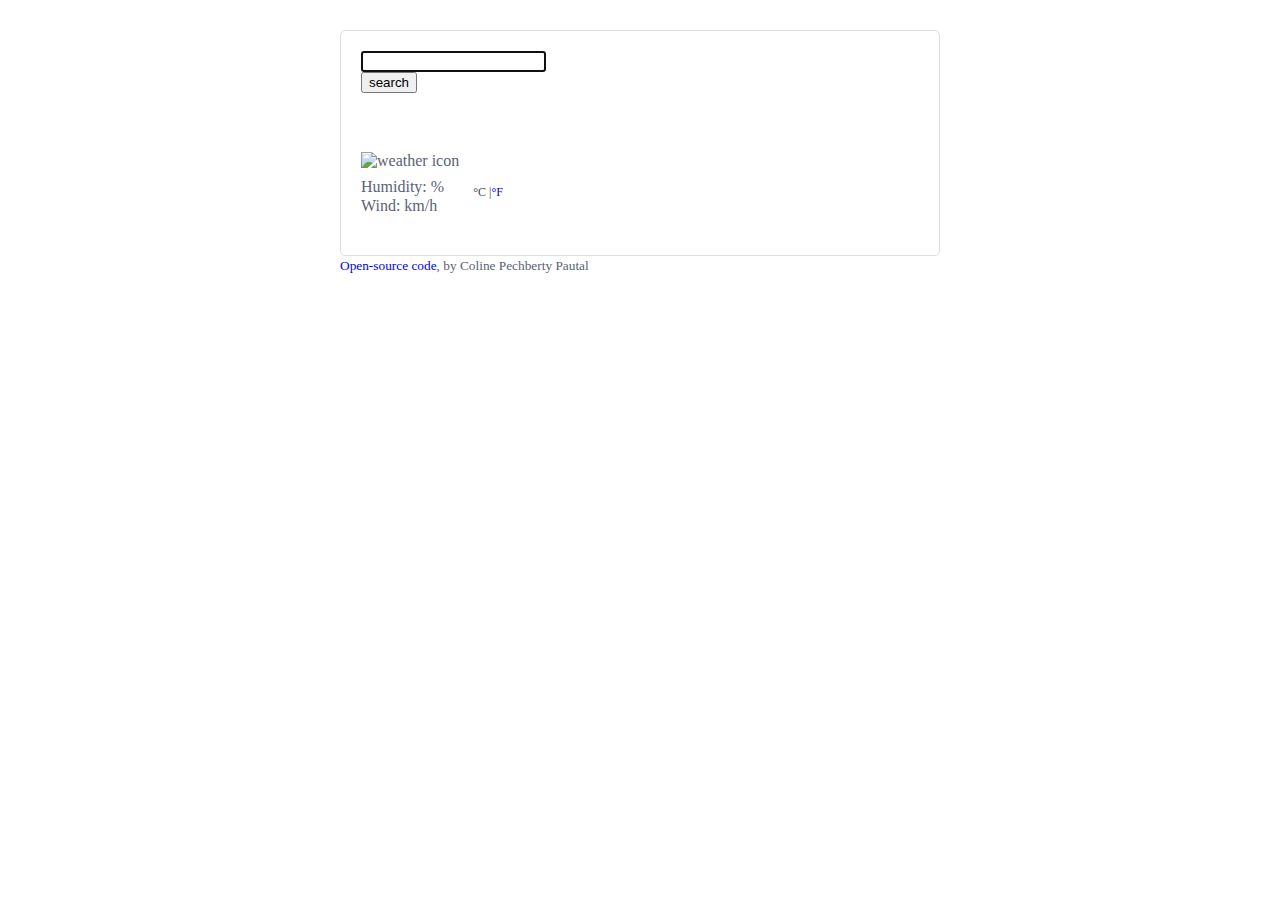
==== index.html @ bd4fa0bc "modified directory" ====
<!DOCTYPE html>
<html lang="en">
  <head>
    <meta charset="UTF-8" />
    <meta http-equiv="X-UA-Compatible" content="IE=edge" />
    <meta name="viewport" content="width=device-width, initial-scale=1.0" />
    <link
      href="https://cdn.jsdelivr.net/npm/bootstrap@5.3.0-alpha1/dist/css/bootstrap.min.css"
      rel="stylesheet"
      integrity="sha384-GLhlTQ8iRABdZLl6O3oVMWSktQOp6b7In1Zl3/Jr59b6EGGoI1aFkw7cmDA6j6gD"
      crossorigin="anonymous" />
    <script src="https://unpkg.com/axios@1.1.2/dist/axios.min.js"></script>
    <link rel="stylesheet" href="src/style.css" />
    <title>Weather App</title>
  </head>
  <body>
    <div class="bootstrap-container">
      <div class="weather-app-wrapper">
        <div class="weather-app">
          <form id="searchForm" class="mb-3">
            <div class="row">
              <div class="col-9">
                <input
                  type="search"
                  placefolder="type a city"
                  class="form-control"
                  id="city-input"
                  autocomplete="off"
                  autofocus="on" />
              </div>
              <div class="col-3">
                <input
                  type="submit"
                  value="search"
                  class="btn btn-primary w-100" />
              </div>
            </div>
          </form>
          <h1 id="city"></h1>
          <ul>
            <li id="date"></li>
            <li id="description"></li>
          </ul>
          <div class="row">
            <div class="col-6">
              <div class="d-flex weather-temperature">
                <img
                  src="https://shecodes-assets.s3.amazonaws.com/api/weather/icons/scattered-clouds-day.png"
                  alt="weather icon"
                  id="today-icon" />
                <strong id="currentTemp"></strong>
                <span
                  ><a href="#" id="celsius-link" class="active">°C</a> |<a
                    href="#"
                    id="fahrenheit-link"
                    >°F</a
                  >
                </span>
              </div>
            </div>
            <div class="col-6">
              <ul>
                <li>Humidity: <span id="humidity"></span>%</li>
                <li>Wind: <span id="wind"></span>km/h</li>
              </ul>
            </div>
          </div>
        </div>
        <small>
          <a
            href="https://github.com/Colinepp/Vanilla-weatherapp"
            target="blank"
            >Open-source code</a
          >, by Coline Pechberty Pautal
        </small>
      </div>
    </div>
    <script src="src/index.js"></script>
  </body>
</html>
---- src/style.css ----
body {
  font-family: Georgia, "Times New Roman", Times, serif;
  color: #5a6275;
}
.weather-app-wrapper {
  max-width: 600px;
  margin: 30px auto;
}
.weather-app {
  padding: 20px;
  border: 1px solid #dadde1;
  border-radius: 5px;
}
h1 {
  font-size: 24px;
  font-weight: 100;
  line-height: 28px;
  margin-bottom: 0;
}

ul {
  list-style: none;
  font-size: 16px;
  font-weight: 100;
  line-height: 19px;
  margin: 0;
  padding: 0;
  margin-bottom: 20px;
}
li:first-letter {
  text-transform: capitalize;
}
.weather-temperature img {
  margin-right: 10px;
  height: 64px;
  width: 64px;
}
.weather-temperature strong {
  color: #444444;
  font-size: 64px;
  font-weight: 100;
  line-height: 1;
}
.weather-temperature span {
  color: #444444;
  position: relative;
  font-size: 12px;
  top: 30px;
}
.weather-temperature .active {
  color: #444444;
  text-decoration: none;
}
.weather-temperature .active:hover {
  cursor: default;
}
a {
  text-decoration: none;
}
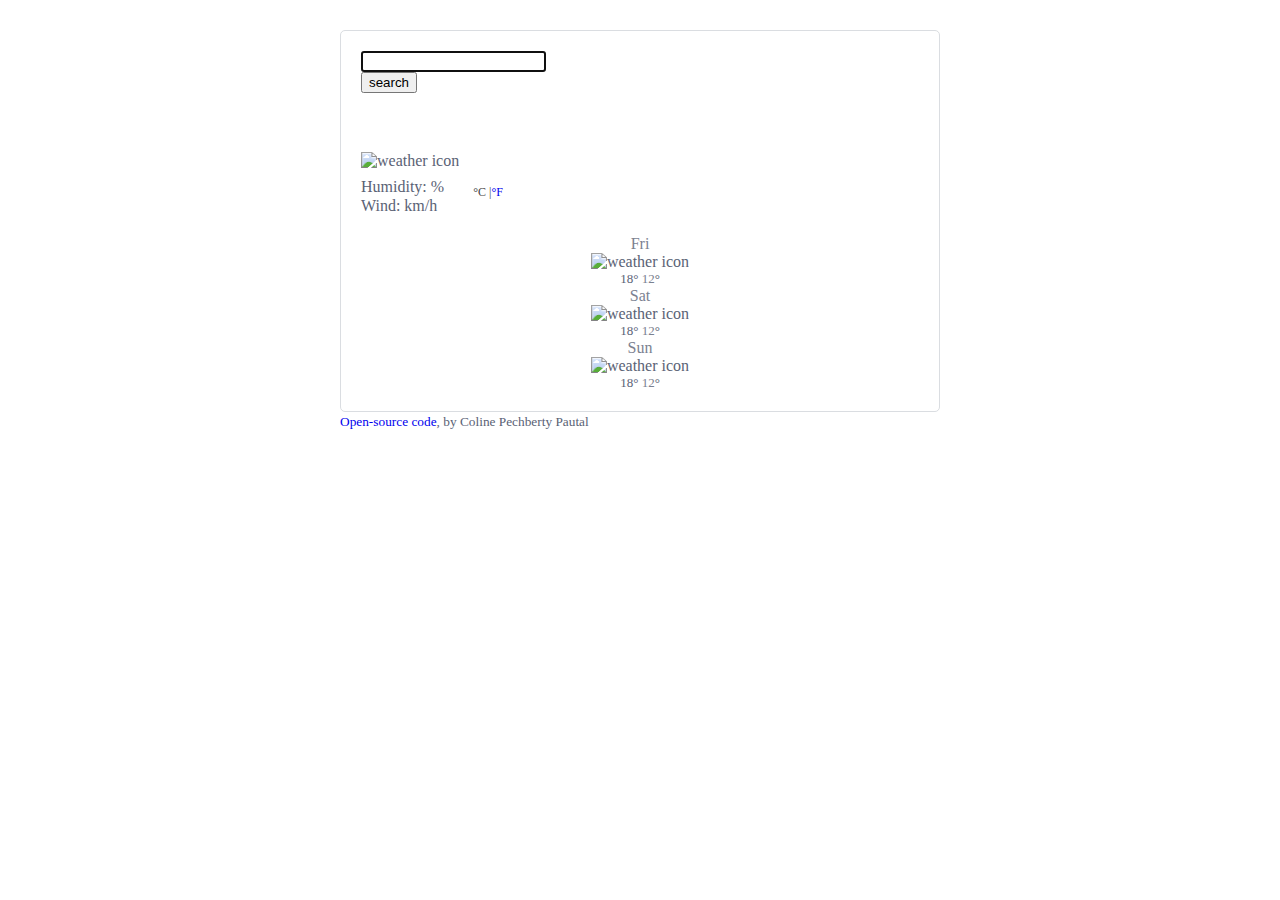
==== commit 5fc79401: "Forecast coded" ====
--- a/index.html
+++ b/index.html
@@ -64,6 +64,22 @@
                 <li>Wind: <span id="wind"></span>km/h</li>
               </ul>
             </div>
+            <div class="weather-forecast" id="forecast">
+              <div class="row">
+                <div class="col-2">
+                  <div class="weather-forecast-day">Thu</div>
+                  <img
+                    src="https://shecodes-assets.s3.amazonaws.com/api/weather/icons/scattered-clouds-day.png"
+                    alt="weather icon"
+                    id="forecast-icon"
+                    width="40" />
+                  <div class="weather-forecast-temp">
+                    <span class="forecast-max-temp">18</span>°
+                    <span class="forecast-min-temp">12</span>°
+                  </div>
+                </div>
+              </div>
+            </div>
           </div>
         </div>
         <small>
--- a/src/style.css
+++ b/src/style.css
@@ -57,3 +57,19 @@
 a {
   text-decoration: none;
 }
+.weather-forecast {
+  margin-top: 20px;
+  text-align: center;
+}
+.weather-forecast-day {
+  font-size: 16px;
+  color: #5a6275;
+}
+.weather-forecast-temp {
+  font-size: 13px;
+  color: #5a6275;
+}
+.forecast-min-temp,
+.weather-forecast-day {
+  opacity: 0.8;
+}
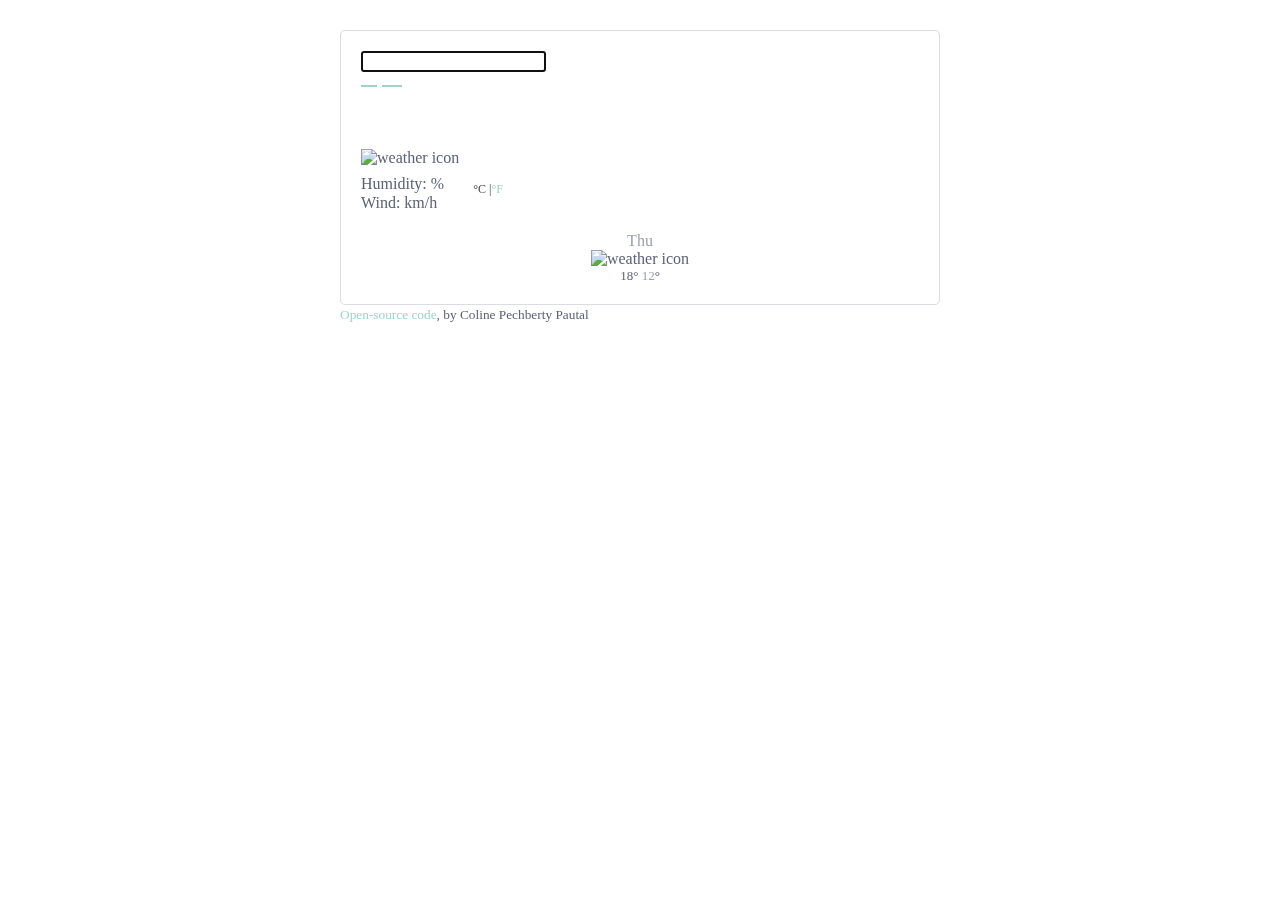
==== commit 75a123fc: "added current location + css" ====
--- a/index.html
+++ b/index.html
@@ -11,6 +11,7 @@
       crossorigin="anonymous" />
     <script src="https://unpkg.com/axios@1.1.2/dist/axios.min.js"></script>
     <link rel="stylesheet" href="src/style.css" />
+    <script src="https://kit.fontawesome.com/64b8450add.js" crossorigin="anonymous"></script>
     <title>Weather App</title>
   </head>
   <body>
@@ -29,10 +30,10 @@
                   autofocus="on" />
               </div>
               <div class="col-3">
-                <input
-                  type="submit"
-                  value="search"
-                  class="btn btn-primary w-100" />
+               <button class="searchButton">
+            <i class="fa-solid fa-magnifying-glass"></i>
+            <button class="currentButton" id="currentButton">
+            <i class="fa-solid fa-location-dot"></i>
               </div>
             </div>
           </form>
--- a/src/style.css
+++ b/src/style.css
@@ -71,5 +71,34 @@
 }
 .forecast-min-temp,
 .weather-forecast-day {
-  opacity: 0.8;
+  opacity: 0.6;
 }
+
+.searchButton {
+  background-color: #9fd3c6;
+  border: #fff;
+  color: #fff;
+  font-size: 25px;
+  margin: 0 auto;
+  padding: 1px 8px 1px 8px;
+}
+.searchButton:hover {
+  cursor: pointer;
+}
+.currentButton {
+  background-color: #9fd3c6;
+  border: #fff;
+  color: #fff;
+  font-size: 25px;
+  margin-left: 5px;
+  padding: 1px 10px 1px 10px;
+}
+.currentButton:hover {
+  cursor: pointer;
+}
+a:link {
+  color: #9fd3c6;
+}
+a:visited {
+  color: #349d83;
+}
